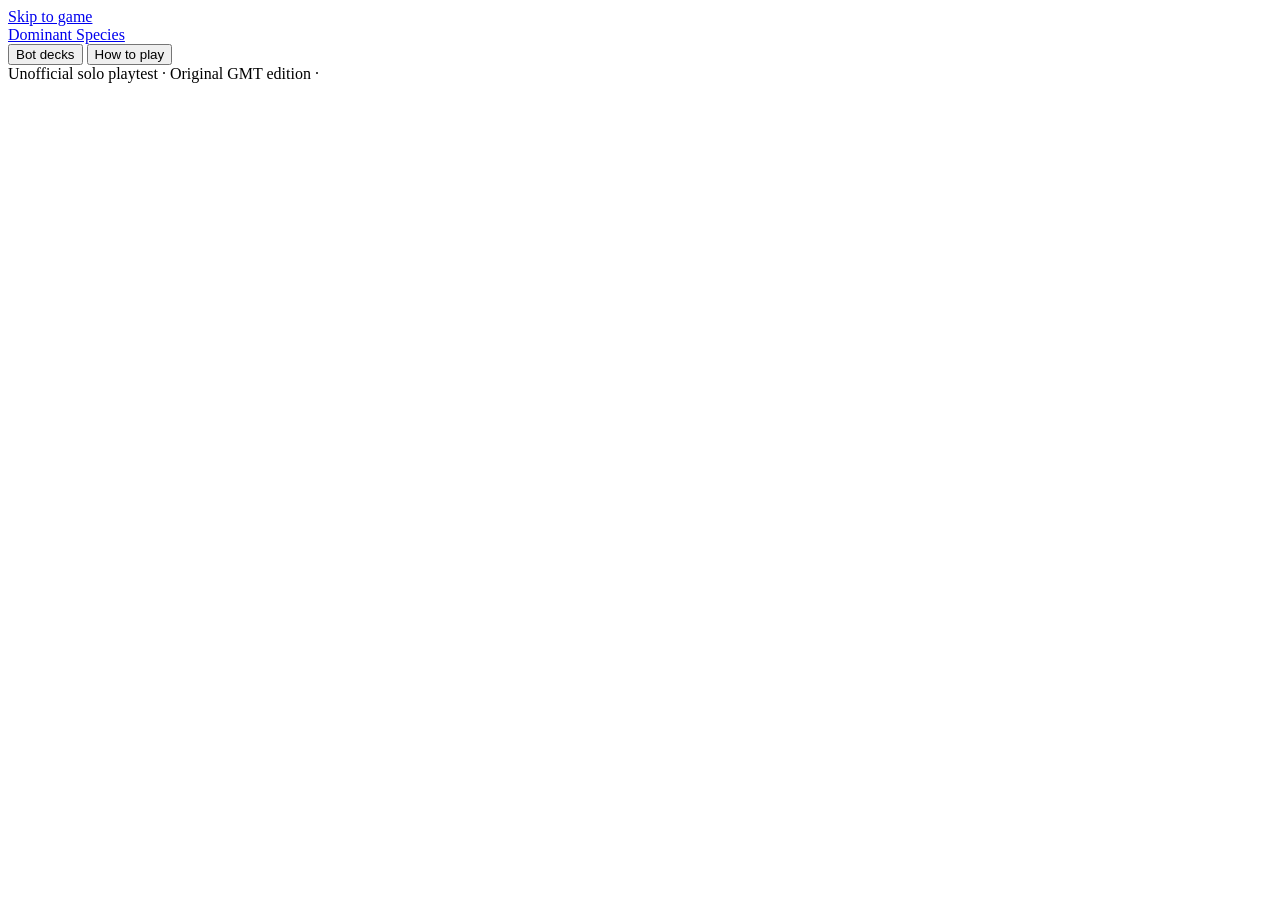
==== source/src/index.html @ 75bc5180 "v0.1.0: first playable build (ChatGPT) Imported from Dominant_Species_Gemini_Handoff.zip. Checksums " ====
<!doctype html>
<html lang="en">
<head>
<meta charset="utf-8">
<meta name="viewport" content="width=device-width, initial-scale=1">
<meta name="color-scheme" content="light">
<meta name="description" content="Two card-driven rivals for the original Dominant Species board game. An offline tabletop companion.">
<title>Dominant Species · Solo Companion</title>
<!-- FONT_LICENSES -->
<style>/* APP_CSS */</style>
</head>
<body>
<a class="skip" href="#main">Skip to game</a>
<header class="mast">
  <div class="wrap mast-inner">
    <a class="brand" href="#main" aria-label="Dominant Species companion"><span class="emblem" aria-hidden="true"><i></i><i></i><i></i></span><span>Dominant Species</span></a>
    <nav aria-label="Companion tools">
      <button data-do="decks">Bot decks</button>
      <button data-do="help">How to play</button>
      <button id="menu" data-do="menu" hidden>Game menu</button>
    </nav>
  </div>
</header>
<main id="main" class="wrap" tabindex="-1"></main>
<footer class="wrap footer">
  <span>Unofficial solo playtest · Original GMT edition · <span id="version"></span></span>
  <span id="save-status" role="status"></span>
</footer>
<dialog id="modal" aria-labelledby="modal-heading"></dialog>
<input type="file" id="import-file" accept="application/json,.json" hidden>
<noscript>This companion needs JavaScript. Open the downloaded HTML file in a browser.</noscript>
<script>/* APP_JS */</script>
</body>
</html>
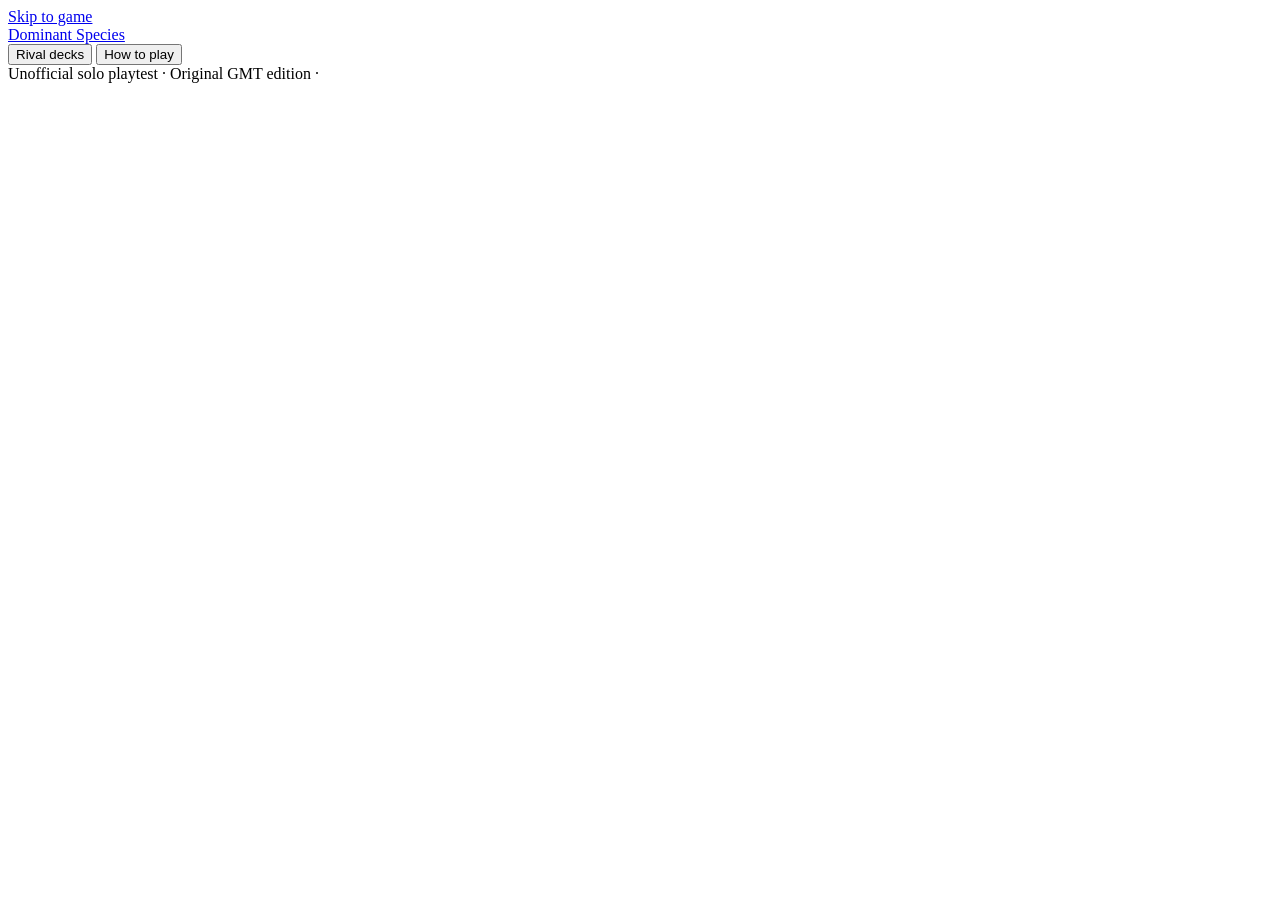
==== commit 44a158a2: "v0.5.7: fixes for GPT's v0.5.6 re-audit: fresh PDFs and a stale-PDF check; How to play and Rival dec" ====
--- a/source/src/index.html
+++ b/source/src/index.html
@@ -15,7 +15,7 @@
   <div class="wrap mast-inner">
     <a class="brand" href="#main" aria-label="Dominant Species companion"><span class="emblem" aria-hidden="true"><i></i><i></i><i></i></span><span>Dominant Species</span></a>
     <nav aria-label="Companion tools">
-      <button data-do="decks">Bot decks</button>
+      <button data-do="decks">Rival decks</button>
       <button data-do="help">How to play</button>
       <button id="menu" data-do="menu" hidden>Game menu</button>
     </nav>
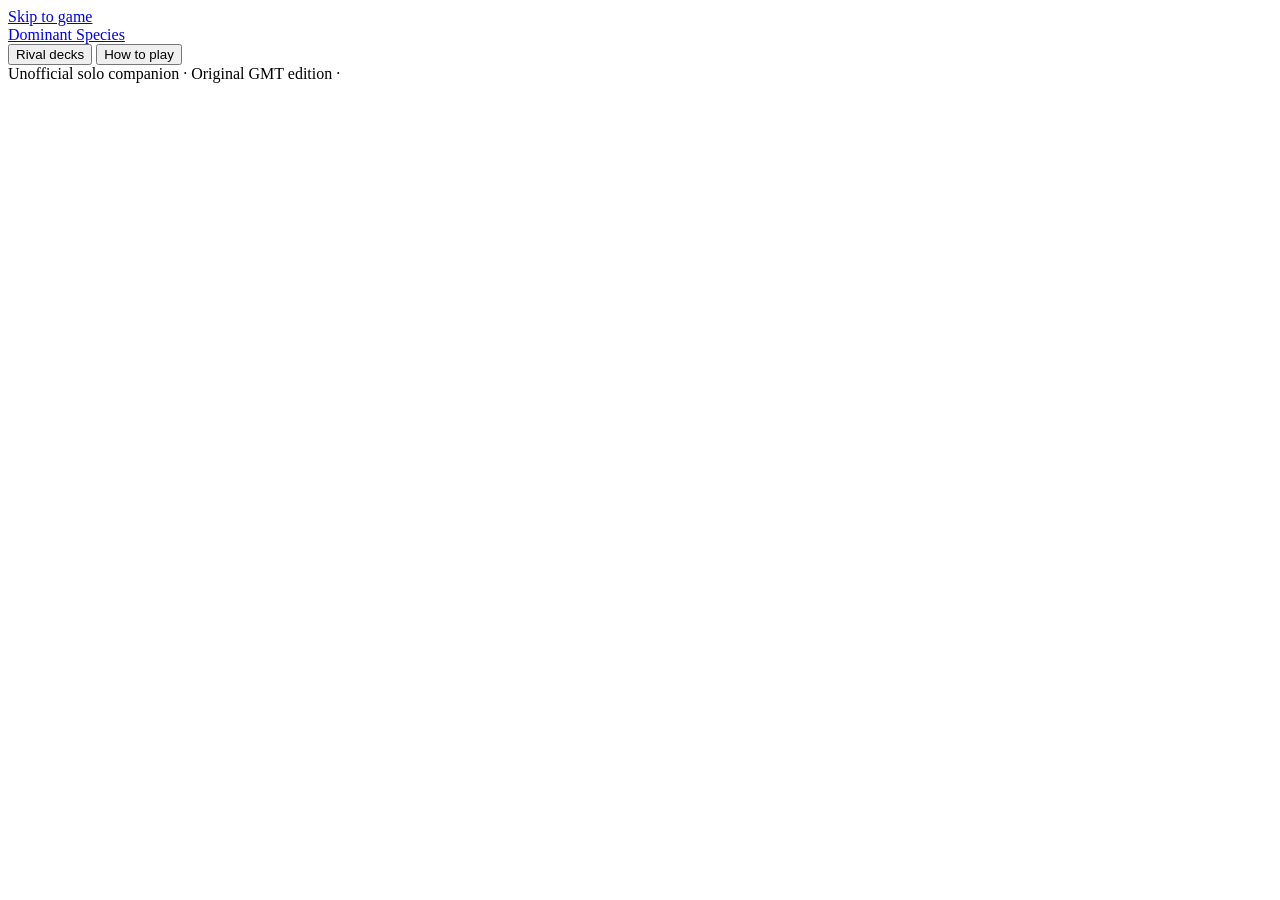
==== commit 6a9e7fba: "v1.0.0: The Red Queen guided and deck only; playtest wording removed No change to play: paper.js, bo" ====
--- a/source/src/index.html
+++ b/source/src/index.html
@@ -4,7 +4,7 @@
 <meta charset="utf-8">
 <meta name="viewport" content="width=device-width, initial-scale=1">
 <meta name="color-scheme" content="light">
-<meta name="description" content="Two card-driven rivals for the original Dominant Species board game. An offline tabletop companion.">
+<meta name="description" content="Two to five card-driven solo rivals for the original Dominant Species board game. An offline tabletop companion for the physical game.">
 <title>Dominant Species · Solo Companion</title>
 <!-- FONT_LICENSES -->
 <style>/* APP_CSS */</style>
@@ -23,7 +23,7 @@
 </header>
 <main id="main" class="wrap" tabindex="-1"></main>
 <footer class="wrap footer">
-  <span>Unofficial solo playtest · Original GMT edition · <span id="version"></span></span>
+  <span>Unofficial solo companion · Original GMT edition · <span id="version"></span></span>
   <span id="save-status" role="status"></span>
 </footer>
 <dialog id="modal" aria-labelledby="modal-heading"></dialog>
